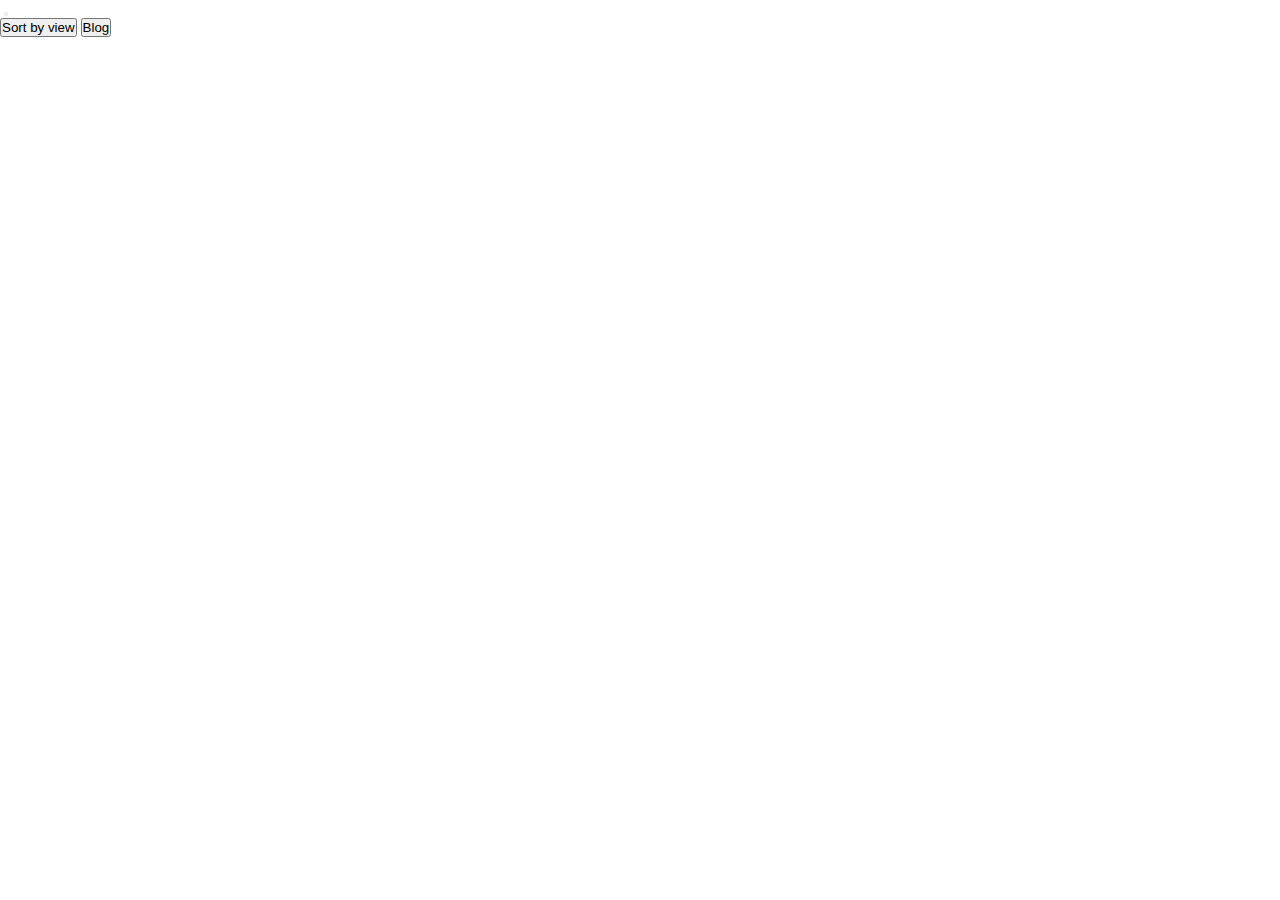
==== index.html @ 4cf0920a "assignment two" ====
<!DOCTYPE html>
<html lang="en">
<head>
    <meta charset="UTF-8">
    <meta name="viewport" content="width=device-width, initial-scale=1.0">
    <title>Assignment two</title>

    <!-- css link -->
    <link rel="stylesheet" href="style.css">


    <!-- font awesome icon link -->
    <script src="https://kit.fontawesome.com/e5e4c853e3.js" crossorigin="anonymous"></script>
    <!-- bootstrap css link -->
    <link href="https://cdn.jsdelivr.net/npm/bootstrap@5.3.2/dist/css/bootstrap.min.css" rel="stylesheet" integrity="sha384-T3c6CoIi6uLrA9TneNEoa7RxnatzjcDSCmG1MXxSR1GAsXEV/Dwwykc2MPK8M2HN" crossorigin="anonymous">
</head>
<body>
    
    <!-- navbar start -->
    <nav class=" shadow-lg navbar navbar-expand-lg bg-body-tertiary">
        <div class="container-fluid m-2 ">
          <div class="m-5">
            <img class="img-fluid mr-5" src="./PHero-Tube/Logo.png" alt="">
          <button class="navbar-toggler" type="button" data-bs-toggle="collapse" data-bs-target="#navbarSupportedContent" aria-controls="navbarSupportedContent" aria-expanded="false" aria-label="Toggle navigation">
            <span class="navbar-toggler-icon"></span>
          </button>
          </div>
          <div class="collapse navbar-collapse  gap-5" id="navbarSupportedContent">
            
            <button onclick="sort_dsc_by_views()" class="btn btn-outline-danger ">Sort by view</button>
            <a href="./blog.html">
                <button class="btn btn-outline-danger ml-5" type="submit">Blog</button>
            </a>
          </div>
        </div>
      </nav>
    <!-- navbar end -->

    <!-- category start -->
    <div id="category-container" class="container m-5 d-flex justify-content-center align-items-center gap-2">
    </div>
    <!-- category end -->
    
    <!-- single card start-->
    <div id="single-container" class="container row gap-3">
        

    </div>
    <!-- single card end -->















    <!-- js link -->
    <script src="./app.js"></script>
    <!-- bootstrap js link -->
    <script src="https://cdn.jsdelivr.net/npm/bootstrap@5.3.2/dist/js/bootstrap.bundle.min.js" integrity="sha384-C6RzsynM9kWDrMNeT87bh95OGNyZPhcTNXj1NW7RuBCsyN/o0jlpcV8Qyq46cDfL" crossorigin="anonymous"></script>
</body>
</html>
---- style.css ----
*{
    margin: 0%;
    padding: 0%;
    box-sizing: border-box;
}
.background_body{
    background-image: url(./PHero-Tube/bg-image.jpeg);
    background-repeat: no-repeat;
    background-size: cover;
    height: 100vh;
    width: 100vw;
}

/* published date */
.published_date{
    position: relative;
    margin-top: -50px;
    padding-left: 10rem;
   
}
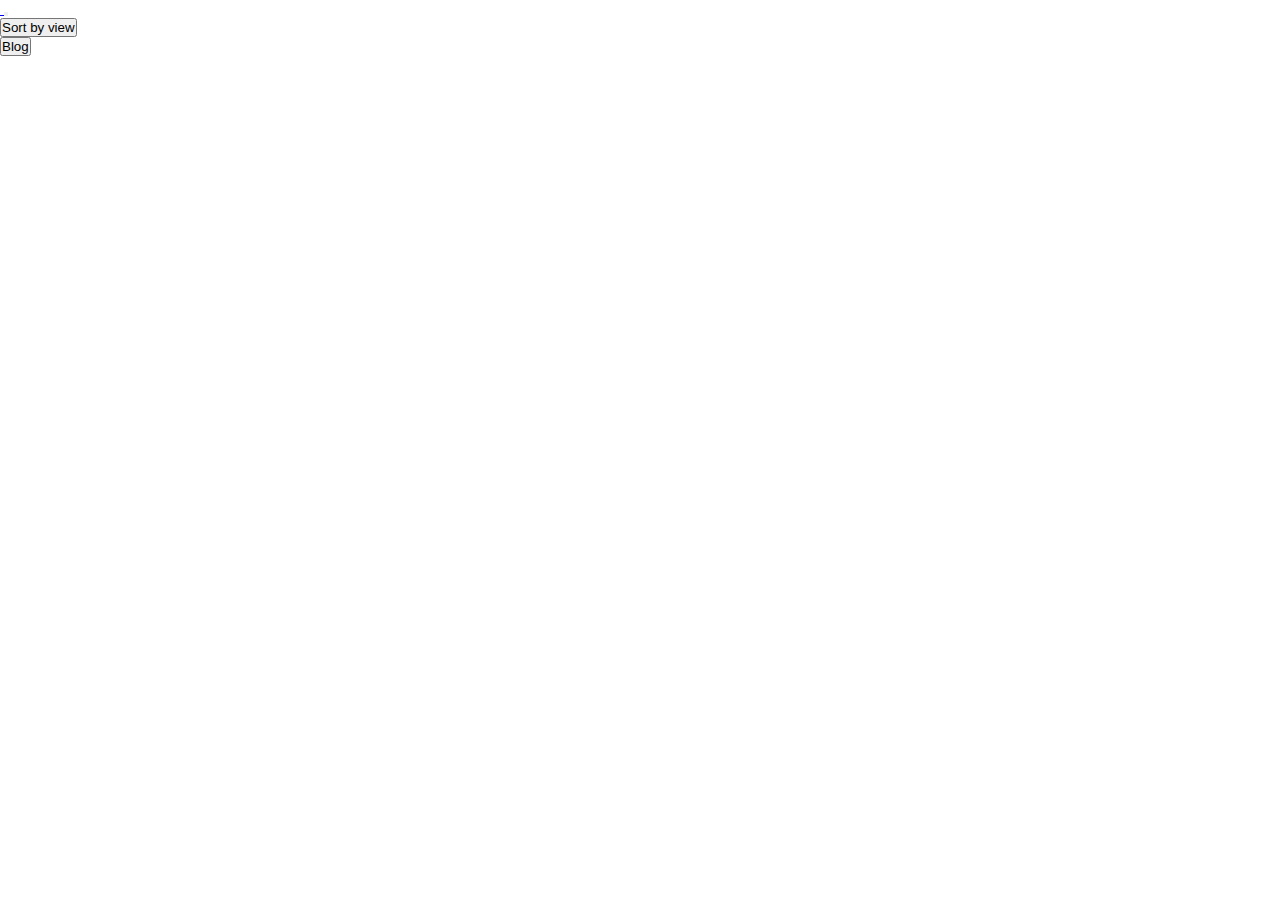
==== commit bf584817: "update" ====
--- a/index.html
+++ b/index.html
@@ -17,32 +17,69 @@
 <body>
     
     <!-- navbar start -->
-    <nav class=" shadow-lg navbar navbar-expand-lg bg-body-tertiary">
-        <div class="container-fluid m-2 ">
-          <div class="m-5">
-            <img class="img-fluid mr-5" src="./PHero-Tube/Logo.png" alt="">
-          <button class="navbar-toggler" type="button" data-bs-toggle="collapse" data-bs-target="#navbarSupportedContent" aria-controls="navbarSupportedContent" aria-expanded="false" aria-label="Toggle navigation">
-            <span class="navbar-toggler-icon"></span>
-          </button>
+    <!-- <nav class="container-fluid shadow-lg navbar navbar-expand-lg bg-body-tertiary ">
+        <div class="container-fluid m-2  align-items-center justify-content-between gap-5">
+          <div>
+            <div class="d-flex align-items-space-around justify-content-between gap-5">
+              <div>
+                <img class="img-fluid ml-5 mr-5" src="./PHero-Tube/Logo.png" alt="">
+              </div>
+            <div>
+              <button class="navbar-toggler" type="button" data-bs-toggle="collapse" data-bs-target="#navbarSupportedContent" aria-controls="navbarSupportedContent" aria-expanded="false" aria-label="Toggle navigation">
+                <span class="navbar-toggler-icon"></span>
+              </button>
+            </div>
+            </div>
           </div>
-          <div class="collapse navbar-collapse  gap-5" id="navbarSupportedContent">
+          <div>
+            <div class="collapse navbar-collapse  gap-5" id="navbarSupportedContent">
             
-            <button onclick="sort_dsc_by_views()" class="btn btn-outline-danger ">Sort by view</button>
-            <a href="./blog.html">
-                <button class="btn btn-outline-danger ml-5" type="submit">Blog</button>
-            </a>
+              <button onclick="sortByViews()" class="btn btn-outline-danger mr-5">Sort by view</button>
+              <a target="_blank" href="./blog.html">
+                  <button class="btn btn-outline-danger ml-5" type="submit">Blog</button>
+              </a>
+            </div>
           </div>
         </div>
-      </nav>
+      </nav> -->
+
+<!-- anis -->
+<nav class="navbar navbar-expand-lg bg-body-tertiary ">
+  <div class="container-fluid">
+    <a class="navbar-brand" href="#">
+      <img class="img-fluid ml-5 mr-5" src="./PHero-Tube/Logo.png" alt="">
+    </a>
+    <button class="navbar-toggler" type="button" data-bs-toggle="collapse" data-bs-target="#navbarNav" aria-controls="navbarNav" aria-expanded="false" aria-label="Toggle navigation">
+      <span class="navbar-toggler-icon"></span>
+    </button>
+    <div class="collapse navbar-collapse" id="navbarNav">
+      <ul class="navbar-nav ms-auto">
+        <li class="nav-item d-flex gap-5 ">
+          <div >
+            <button onclick="sortByViews()" class="btn btn-outline-danger">Sort by view</button>
+          </div>
+              <div>
+                <a target="_blank" href="./blog.html">
+                  <button class="btn btn-outline-danger ml-5" type="submit">Blog</button>
+              </a>
+              </div>
+        </li>
+      </ul>
+    </div>
+  </div>
+</nav>
+
+
+    
     <!-- navbar end -->
 
     <!-- category start -->
-    <div id="category-container" class="container m-5 d-flex justify-content-center align-items-center gap-2">
+    <div id="category-container" class="container mt-5 mb-5 d-flex justify-content-center align-items-center gap-2">
     </div>
     <!-- category end -->
     
     <!-- single card start-->
-    <div id="single-container" class="container row gap-3">
+    <div id="single-container" class="container d-flex flex-wrap justify-content-center align-items-center gap-4 ">
         
 
     </div>
--- a/style.css
+++ b/style.css
@@ -1,7 +1,8 @@
 *{
-    margin: 0%;
-    padding: 0%;
-    box-sizing: border-box;
+    margin: 0;
+    padding: 0;
+    
+   
 }
 .background_body{
     background-image: url(./PHero-Tube/bg-image.jpeg);
@@ -14,8 +15,8 @@
 /* published date */
 .published_date{
     position: relative;
-    margin-top: -50px;
-    padding-left: 10rem;
+    margin-top: -55px;
+    padding-left: 8rem;
    
 }
 
